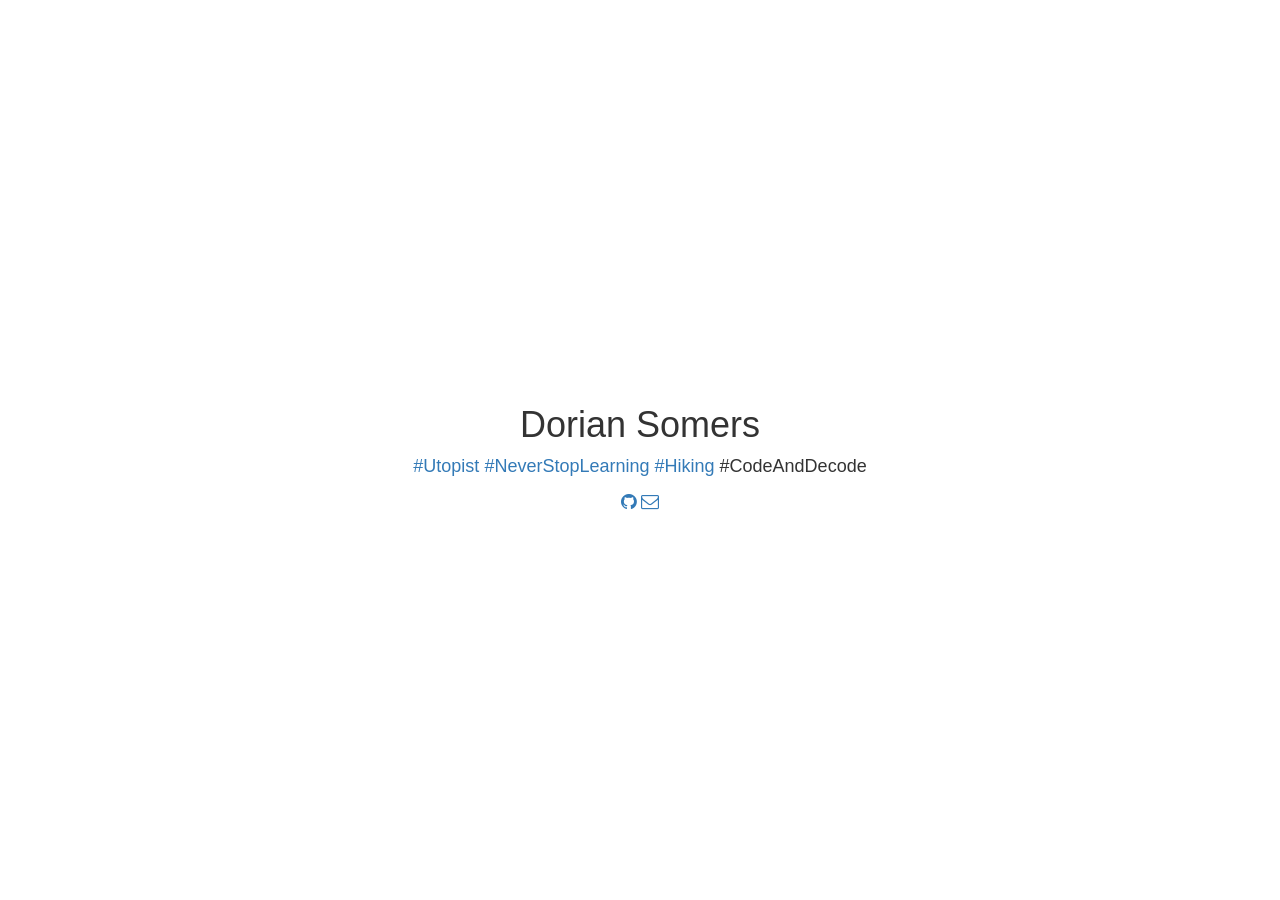
==== index.html @ b5ccc27a "add animatation" ====
<!DOCTYPE html>
<html>
  <head>
    <meta charset="utf-8">
    <title>Dorian Somers</title>
  <link rel="stylesheet" href="https://maxcdn.bootstrapcdn.com/bootstrap/3.3.7/css/bootstrap.min.css" integrity="sha384-BVYiiSIFeK1dGmJRAkycuHAHRg32OmUcww7on3RYdg4Va+PmSTsz/K68vbdEjh4u" crossorigin="anonymous">
  <link rel="stylesheet" href="https://maxcdn.bootstrapcdn.com/font-awesome/4.6.3/css/font-awesome.min.css" crossorigin="anonymous">
  <link rel="stylesheet" href="https://cdnjs.cloudflare.com/ajax/libs/animate.css/3.5.2/animate.min.css">
  <link rel="stylesheet" href="style.css">
  <script src="https://code.jquery.com/jquery-3.1.1.min.js" integrity="sha256-hVVnYaiADRTO2PzUGmuLJr8BLUSjGIZsDYGmIJLv2b8=" crossorigin="anonymous"></script>
  <script src="https://maxcdn.bootstrapcdn.com/bootstrap/3.3.7/js/bootstrap.min.js" integrity="sha384-Tc5IQib027qvyjSMfHjOMaLkfuWVxZxUPnCJA7l2mCWNIpG9mGCD8wGNIcPD7Txa" crossorigin="anonymous"></script>
  <script src="script.js"></script>
  </head>
  <body>
    <div class="container container-table">
      <div class="row vertical-center-row">
        <div class="col-md-offset-3 col-md-6 text-center">
            <h1>Dorian Somers</h1>
            <p><a href="http://mors.es">#Utopist</a> <a href="#0" class="toggle" toggle="skills">#NeverStopLearning</a> <a href="#0" class="toggle" toggle="hobbies">#Hiking</a> #CodeAndDecode</p>

            <!--- hobbies --->
            <div class="content" id="hobbies">
              <iframe id="box" src="https://player.vimeo.com/video/107378522?title=0&byline=0&portrait=0" width="100%" height="100%" frameborder="0" webkitallowfullscreen mozallowfullscreen allowfullscreen></iframe>
            </div>

            <!--- skills --->
            <div class="content" id="skills">
              <ul class="text-left list-unstyled">
                <li><i class="fa fa-square-o" aria-hidden="true"></i> Spanish <i class="fa fa-comments-o" aria-hidden="true"></i></li>
                <li><i class="fa fa-square-o" aria-hidden="true"></i> Blockchain <i class="fa fa-th" aria-hidden="true"></i></li>
                <li><i class="fa fa-square-o" aria-hidden="true"></i> Lazer cut, 3D print & CNC <i class="fa fa-scissors" aria-hidden="true"></i></li>
                <li><i class="fa fa-square-o" aria-hidden="true"></i> Guitar/Harmonica & Salsa <i class="fa fa-music" aria-hidden="true"></i></li>
                <li><i class="fa fa-check-square-o" aria-hidden="true"></i> <s>Ruby <i class="fa fa-diamond" aria-hidden="true"></i></s></li>
                <li><i class="fa fa-check-square-o" aria-hidden="true"></i> <s>Javascript </s><b>JS</b></li>
                <li><i class="fa fa-check-square-o" aria-hidden="true"></i> <s>CSS <i class="fa fa-css3" aria-hidden="true"></i></s></li>
                <li><i class="fa fa-check-square-o" aria-hidden="true"></i> <s>HTML <i class="fa fa-html5" aria-hidden="true"></i></s></li>
              </ul>
            </div>

            <a href="https://github.com/dsmrs" data-toggle="tooltip" data-placement="bottom" title="Where the magic happen"><i class="fa fa-github" aria-hidden="true"></i></a>
            <a href="mailto:doriansomers@gmail.com" data-toggle="tooltip" data-placement="bottom" title="Hire me!"><i class="fa fa-envelope-o" aria-hidden="true"></i></a>

        </div>
      </div>
    </div>
  </body>
</html>
---- style.css ----
html, body, .container-table {
  font-size: 18px;
  height: 100%;
}

.container-table {
   display: table;
}

.vertical-center-row {
   display: table-cell;
   vertical-align: middle;
}

.content {
  display: none;
  height: 0px;
  opacity: 0;
}
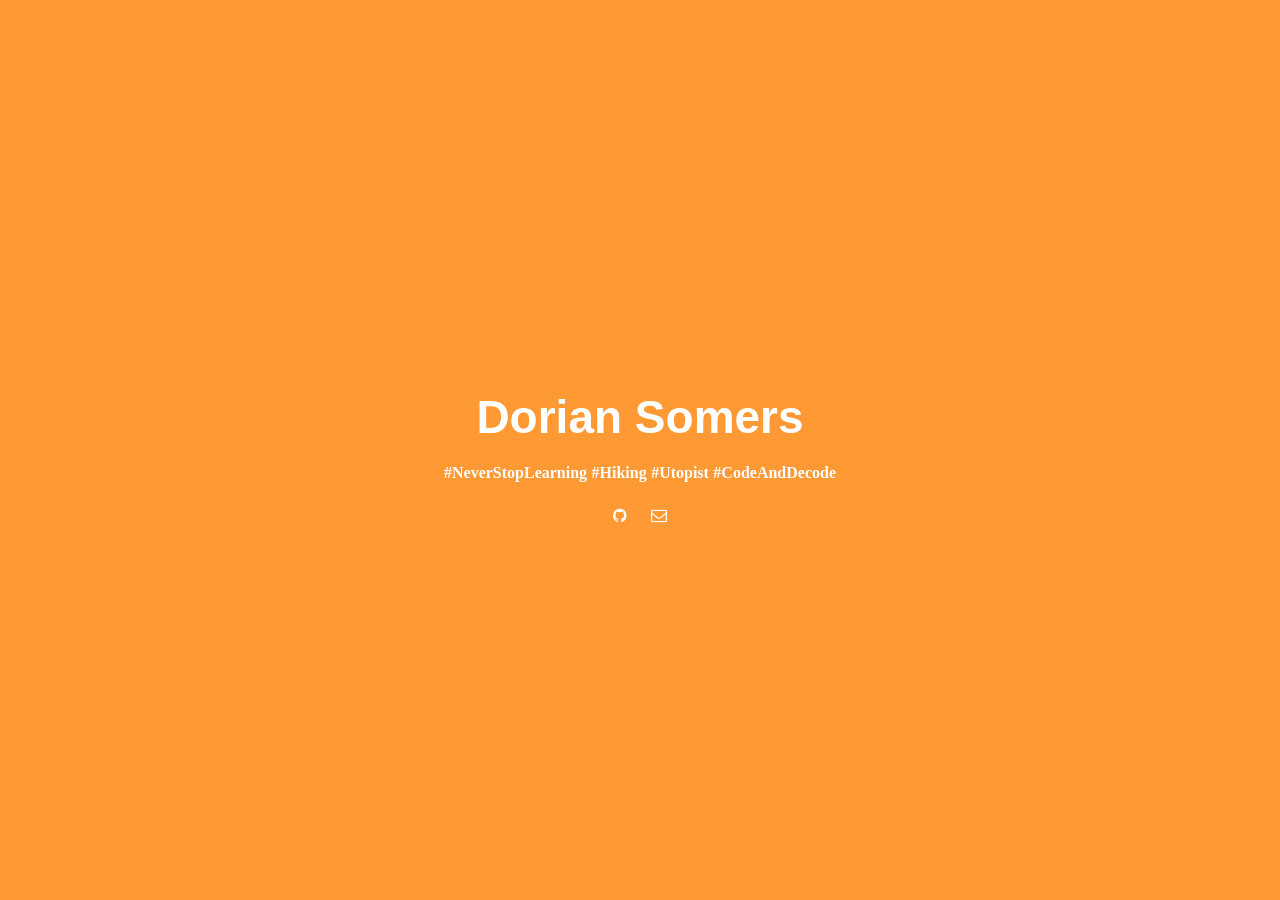
==== commit 47191283: "style made by @charleyaimee" ====
--- a/index.html
+++ b/index.html
@@ -11,12 +11,12 @@
   <script src="https://maxcdn.bootstrapcdn.com/bootstrap/3.3.7/js/bootstrap.min.js" integrity="sha384-Tc5IQib027qvyjSMfHjOMaLkfuWVxZxUPnCJA7l2mCWNIpG9mGCD8wGNIcPD7Txa" crossorigin="anonymous"></script>
   <script src="script.js"></script>
   </head>
-  <body>
+  <body class="bg">
     <div class="container container-table">
       <div class="row vertical-center-row">
         <div class="col-md-offset-3 col-md-6 text-center">
             <h1>Dorian Somers</h1>
-            <p><a href="http://mors.es">#Utopist</a> <a href="#0" class="toggle" toggle="skills">#NeverStopLearning</a> <a href="#0" class="toggle" toggle="hobbies">#Hiking</a> #CodeAndDecode</p>
+            <p class="menu"><a href="#0" class="toggle" toggle="skills">#NeverStopLearning</a> <a href="#0" class="toggle" toggle="hobbies">#Hiking</a> <a href="http://mors.es">#Utopist</a> <span class="link">#CodeAndDecode</span></p>
 
             <!--- hobbies --->
             <div class="content" id="hobbies">
@@ -26,19 +26,19 @@
             <!--- skills --->
             <div class="content" id="skills">
               <ul class="text-left list-unstyled">
-                <li><i class="fa fa-square-o" aria-hidden="true"></i> Spanish <i class="fa fa-comments-o" aria-hidden="true"></i></li>
-                <li><i class="fa fa-square-o" aria-hidden="true"></i> Blockchain <i class="fa fa-th" aria-hidden="true"></i></li>
-                <li><i class="fa fa-square-o" aria-hidden="true"></i> Lazer cut, 3D print & CNC <i class="fa fa-scissors" aria-hidden="true"></i></li>
-                <li><i class="fa fa-square-o" aria-hidden="true"></i> Guitar/Harmonica & Salsa <i class="fa fa-music" aria-hidden="true"></i></li>
-                <li><i class="fa fa-check-square-o" aria-hidden="true"></i> <s>Ruby <i class="fa fa-diamond" aria-hidden="true"></i></s></li>
-                <li><i class="fa fa-check-square-o" aria-hidden="true"></i> <s>Javascript </s><b>JS</b></li>
-                <li><i class="fa fa-check-square-o" aria-hidden="true"></i> <s>CSS <i class="fa fa-css3" aria-hidden="true"></i></s></li>
-                <li><i class="fa fa-check-square-o" aria-hidden="true"></i> <s>HTML <i class="fa fa-html5" aria-hidden="true"></i></s></li>
+                <li><i class="square-o"></i> Spanish</li>
+                <li><i class="square-o"></i> Blockchain</li>
+                <li><i class="square-o"></i> Lazer cut, 3D print & CNC</li>
+                <li><i class="square-o"></i> Guitar/Harmonica & Salsa dance</li>
+                <li><i class="square"></i> Ruby <span class="light">(RubyOnRails)</span></li>
+                <li><i class="square"></i> Javascript <span class="light">(AngularJS, Angular2, NodeJS)</span></li>
+                <li><i class="square"></i> CSS</li>
+                <li><i class="square"></i> HTML</li>
               </ul>
             </div>
 
-            <a href="https://github.com/dsmrs" data-toggle="tooltip" data-placement="bottom" title="Where the magic happen"><i class="fa fa-github" aria-hidden="true"></i></a>
-            <a href="mailto:doriansomers@gmail.com" data-toggle="tooltip" data-placement="bottom" title="Hire me!"><i class="fa fa-envelope-o" aria-hidden="true"></i></a>
+            <a class="padding" href="https://github.com/dsmrs" data-toggle="tooltip" data-placement="bottom" title="Where the magic happen"><i class="fa fa-github" aria-hidden="true"></i></a>
+            <a class="padding" href="mailto:doriansomers@gmail.com" data-toggle="tooltip" data-placement="bottom" title="Hire me!"><i class="fa fa-envelope-o" aria-hidden="true"></i></a>
 
         </div>
       </div>
--- a/style.css
+++ b/style.css
@@ -1,6 +1,61 @@
 html, body, .container-table {
-  font-size: 18px;
+  color: white;
+  font-family: Arial;
+  font-weight: bold;
+  font-size: 16px;
   height: 100%;
+}
+
+.menu {
+  padding: 10px;
+}
+
+.bg {
+  background-color: #ff9933;
+}
+
+h1 {
+  font-size: 46px;
+  font-weight: bold;
+  color: white;
+}
+
+a {
+  color: white;
+  font-family: Menlo;
+  font-size: Bold;
+}
+
+.link {
+  color: white;
+  font-family: Menlo;
+  font-size: Bold;
+}
+
+a:link {
+  color: white;
+  text-decoration: none;
+}
+
+a:visited {
+  color: white;
+  text-decoration: none;
+}
+
+a:hover {
+  color: white;
+  color: #2bc3ea;
+  text-decoration: none;
+}
+
+a:active {
+  color: #2bc3ea;
+  text-decoration: none;
+}
+
+ul {
+  list-style-type: square;
+  list-style: square;
 }
 
 .container-table {
@@ -12,6 +67,30 @@
    vertical-align: middle;
 }
 
+.square {
+  display: inline-block;
+  background-color: white;
+	width: 9px;
+	height: 9px;
+}
+
+.light {
+  font-weight: lighter;
+}
+
+.square-o {
+  display: inline-block;
+  border-color: white;
+	width: 9px;
+	height: 9px;
+  border-style: solid;
+  border-width: 1px;
+}
+
+.padding {
+  padding: 10px;
+}
+
 .content {
   display: none;
   height: 0px;
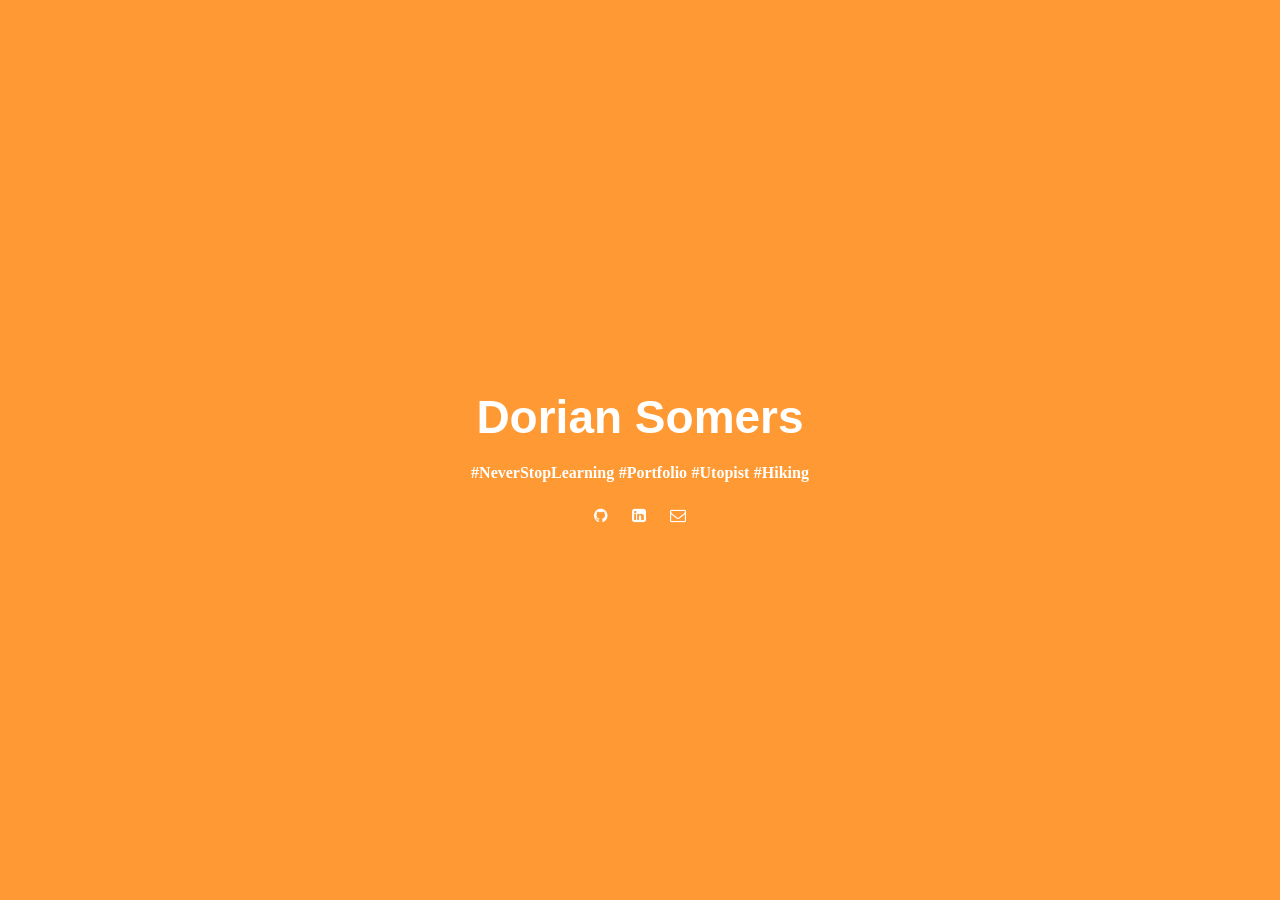
==== commit 83885e1f: "update links" ====
--- a/index.html
+++ b/index.html
@@ -3,6 +3,7 @@
   <head>
     <meta charset="utf-8">
     <title>Dorian Somers</title>
+  <meta name="viewport" content="width=device-width, initial-scale=1">
   <link rel="stylesheet" href="https://maxcdn.bootstrapcdn.com/bootstrap/3.3.7/css/bootstrap.min.css" integrity="sha384-BVYiiSIFeK1dGmJRAkycuHAHRg32OmUcww7on3RYdg4Va+PmSTsz/K68vbdEjh4u" crossorigin="anonymous">
   <link rel="stylesheet" href="https://maxcdn.bootstrapcdn.com/font-awesome/4.6.3/css/font-awesome.min.css" crossorigin="anonymous">
   <link rel="stylesheet" href="https://cdnjs.cloudflare.com/ajax/libs/animate.css/3.5.2/animate.min.css">
@@ -16,7 +17,12 @@
       <div class="row vertical-center-row">
         <div class="col-md-offset-3 col-md-6 text-center">
             <h1>Dorian Somers</h1>
-            <p class="menu"><a href="#0" class="toggle" toggle="skills">#NeverStopLearning</a> <a href="#0" class="toggle" toggle="hobbies">#Hiking</a> <a href="http://mors.es">#Utopist</a> <span class="link">#CodeAndDecode</span></p>
+            <p class="menu">
+              <a href="#0" class="toggle" toggle="skills">#NeverStopLearning</a>
+              <a href="portfolio">#Portfolio</a>
+              <a href="http://mors.es">#Utopist</a>
+              <a href="#0" class="toggle" toggle="hobbies">#Hiking</a>
+            </p>
 
             <!--- hobbies --->
             <div class="content" id="hobbies">
@@ -26,19 +32,24 @@
             <!--- skills --->
             <div class="content" id="skills">
               <ul class="text-left list-unstyled">
-                <li><i class="square-o"></i> Spanish</li>
+                <li><i class="square-o"></i> Portuguese, Dutch</li>
                 <li><i class="square-o"></i> Blockchain</li>
                 <li><i class="square-o"></i> Lazer cut, 3D print & CNC</li>
-                <li><i class="square-o"></i> Guitar/Harmonica & Salsa dance</li>
+                <li><i class="square-o"></i> Guitar/Harmonica & Forró dance</li>
+                <li><i class="square"></i> English, Spanish</li>
+                <li><i class="square"></i> Testing <span class="light">(Rspec, Jasmine, Karma, Protractor)</span></li>
+                <li><i class="square"></i> Product development <span class="light">(Lean Startup, BDD, TDD)</span></li>
+                <li><i class="square"></i> Project management <span class="light">(Agile, Scrum)</span></li>
                 <li><i class="square"></i> Ruby <span class="light">(RubyOnRails)</span></li>
-                <li><i class="square"></i> Javascript <span class="light">(AngularJS, Angular2, NodeJS)</span></li>
+                <li><i class="square"></i> Javascript <span class="light">(AngularJS, Angular4, NodeJS, Typescript, RxJS)</span></li>
                 <li><i class="square"></i> CSS</li>
                 <li><i class="square"></i> HTML</li>
               </ul>
             </div>
 
-            <a class="padding" href="https://github.com/dsmrs" data-toggle="tooltip" data-placement="bottom" title="Where the magic happen"><i class="fa fa-github" aria-hidden="true"></i></a>
-            <a class="padding" href="mailto:doriansomers@gmail.com" data-toggle="tooltip" data-placement="bottom" title="Hire me!"><i class="fa fa-envelope-o" aria-hidden="true"></i></a>
+            <a class="padding" href="https://github.com/dsmrs" data-toggle="tooltip"><i class="fa fa-github" aria-hidden="true"></i></a>
+            <a class="padding" href="https://www.linkedin.com/in/doriansomers/" data-toggle="tooltip"><i class="fa fa-linkedin-square" aria-hidden="true"></i></a>
+            <a class="padding" href="mailto:doriansomers@gmail.com" data-toggle="tooltip"><i class="fa fa-envelope-o" aria-hidden="true"></i></a>
 
         </div>
       </div>
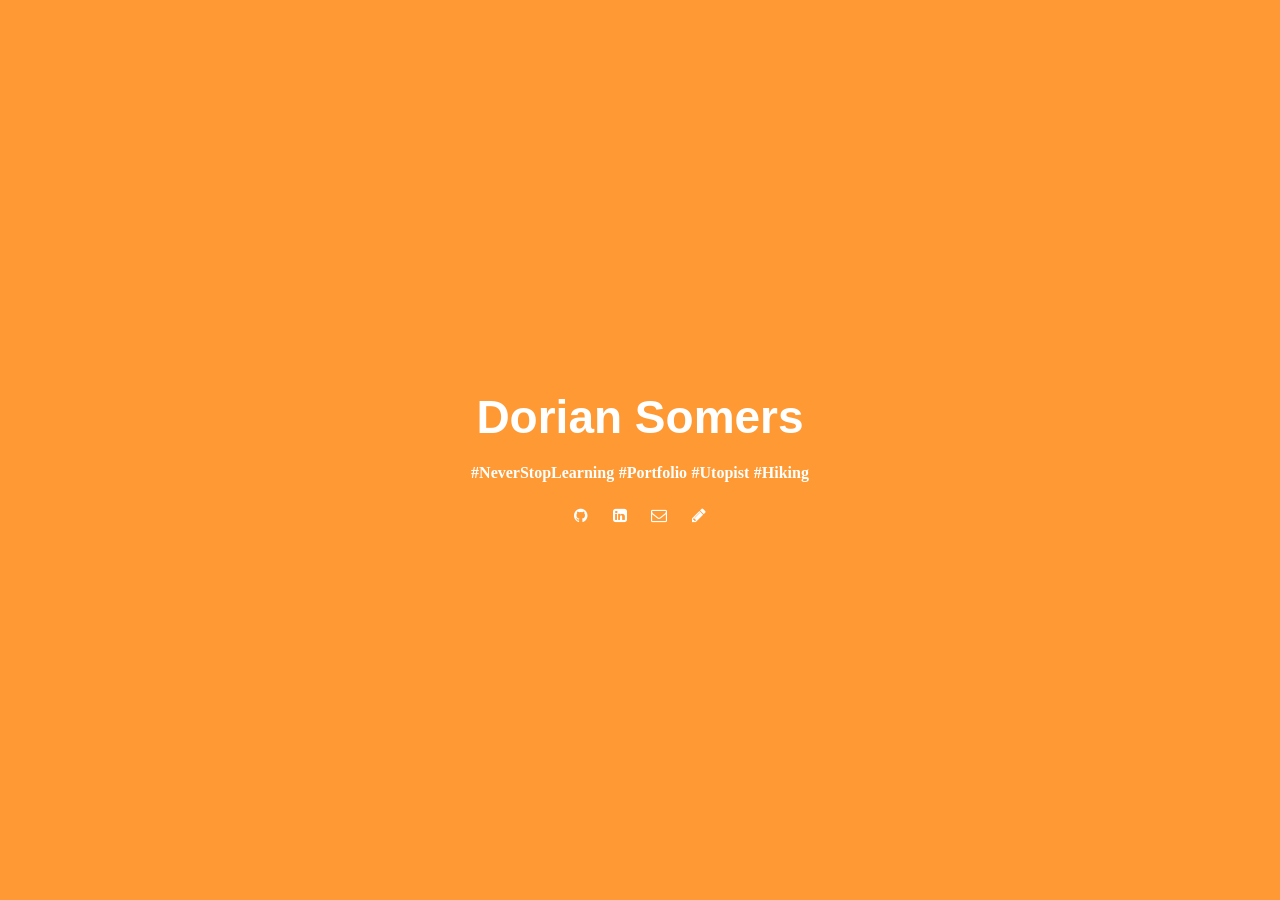
==== commit 6b709218: "add drawings" ====
--- a/index.html
+++ b/index.html
@@ -8,9 +8,6 @@
   <link rel="stylesheet" href="https://maxcdn.bootstrapcdn.com/font-awesome/4.6.3/css/font-awesome.min.css" crossorigin="anonymous">
   <link rel="stylesheet" href="https://cdnjs.cloudflare.com/ajax/libs/animate.css/3.5.2/animate.min.css">
   <link rel="stylesheet" href="style.css">
-  <script src="https://code.jquery.com/jquery-3.1.1.min.js" integrity="sha256-hVVnYaiADRTO2PzUGmuLJr8BLUSjGIZsDYGmIJLv2b8=" crossorigin="anonymous"></script>
-  <script src="https://maxcdn.bootstrapcdn.com/bootstrap/3.3.7/js/bootstrap.min.js" integrity="sha384-Tc5IQib027qvyjSMfHjOMaLkfuWVxZxUPnCJA7l2mCWNIpG9mGCD8wGNIcPD7Txa" crossorigin="anonymous"></script>
-  <script src="script.js"></script>
   </head>
   <body class="bg">
     <div class="container container-table">
@@ -50,9 +47,59 @@
             <a class="padding" href="https://github.com/dsmrs" data-toggle="tooltip"><i class="fa fa-github" aria-hidden="true"></i></a>
             <a class="padding" href="https://www.linkedin.com/in/doriansomers/" data-toggle="tooltip"><i class="fa fa-linkedin-square" aria-hidden="true"></i></a>
             <a class="padding" href="mailto:doriansomers@gmail.com" data-toggle="tooltip"><i class="fa fa-envelope-o" aria-hidden="true"></i></a>
-
+            <a href="#" class="padding" data-toggle="modal" data-target=".drawings"><i class="fa fa-pencil"></i></a>
         </div>
       </div>
     </div>
+
+    <div class="modal fade drawings" tabindex="-1" role="dialog">
+      <div class="modal-dialog modal-lg" role="document">
+        <div class="modal-content">
+          <div class="modal-header">
+            <button type="button" class="close" data-dismiss="modal" aria-label="Close"><span aria-hidden="true">&times;</span></button>
+            <h4 class="modal-title">My sketchbook (mostly in public transport)</h4>
+          </div>
+          <div class="modal-body">
+            <div class="row">
+            </div>
+          </div>
+        </div>
+      </div>
+    </div>
+
+    <script src="https://code.jquery.com/jquery-3.1.1.min.js" integrity="sha256-hVVnYaiADRTO2PzUGmuLJr8BLUSjGIZsDYGmIJLv2b8=" crossorigin="anonymous"></script>
+    <script src="https://maxcdn.bootstrapcdn.com/bootstrap/3.3.7/js/bootstrap.min.js" integrity="sha384-Tc5IQib027qvyjSMfHjOMaLkfuWVxZxUPnCJA7l2mCWNIpG9mGCD8wGNIcPD7Txa" crossorigin="anonymous"></script>
+    <script src="script.js"></script>
+    <!-- Global site tag (gtag.js) - Google Analytics -->
+    <script src="https://www.googletagmanager.com/gtag/js?id=UA-116133123-1"></script>
+    <script>
+      window.dataLayer = window.dataLayer || [];
+      function gtag(){dataLayer.push(arguments);}
+      gtag('js', new Date());
+      gtag('config', 'UA-116133123-1');
+    </script>
+    <script type="text/javascript">
+      var utmRemoverRun = false;
+      function utmRemover() {
+        if (!utmRemoverRun) { // only run once
+        utmRemoverRun = true;
+        var cleanSearch = window.location.search
+          .replace(/utm_[^&]+&?/g, '') // removes utm_xxx parameters
+          .replace(/&$/, '')  // removes & if last character
+          .replace(/^\?$/, '')  // removes ? if only remaining character
+          ;
+        // some pass utm_xxxx in the hash
+        var cleanHash = window.location.hash
+          .replace(/utm_[^&]+&?/g, '') // removes utm_xxx parameters
+          .replace(/&$/, '')  // removes & if last character
+          .replace(/^\#$/, '')  // removes # if only remaining character
+          ;
+        window.history.replaceState({}, '', window.location.pathname + cleanSearch + cleanHash);
+        }
+      };
+      setTimeout(utmRemover, 2000); // remove after 2 second
+      // These need to run after the pageview command
+      if (typeof ga !== 'undefined') ga(utmRemover);  // remove after normal Analytics has run
+    </script>
   </body>
 </html>
--- a/style.css
+++ b/style.css
@@ -4,6 +4,12 @@
   font-weight: bold;
   font-size: 16px;
   height: 100%;
+}
+
+.modal h4 {
+  color: black;
+  font-family: Menlo;
+  font-size: Bold;
 }
 
 .menu {
@@ -24,6 +30,7 @@
   color: white;
   font-family: Menlo;
   font-size: Bold;
+  outline : none;
 }
 
 .link {
